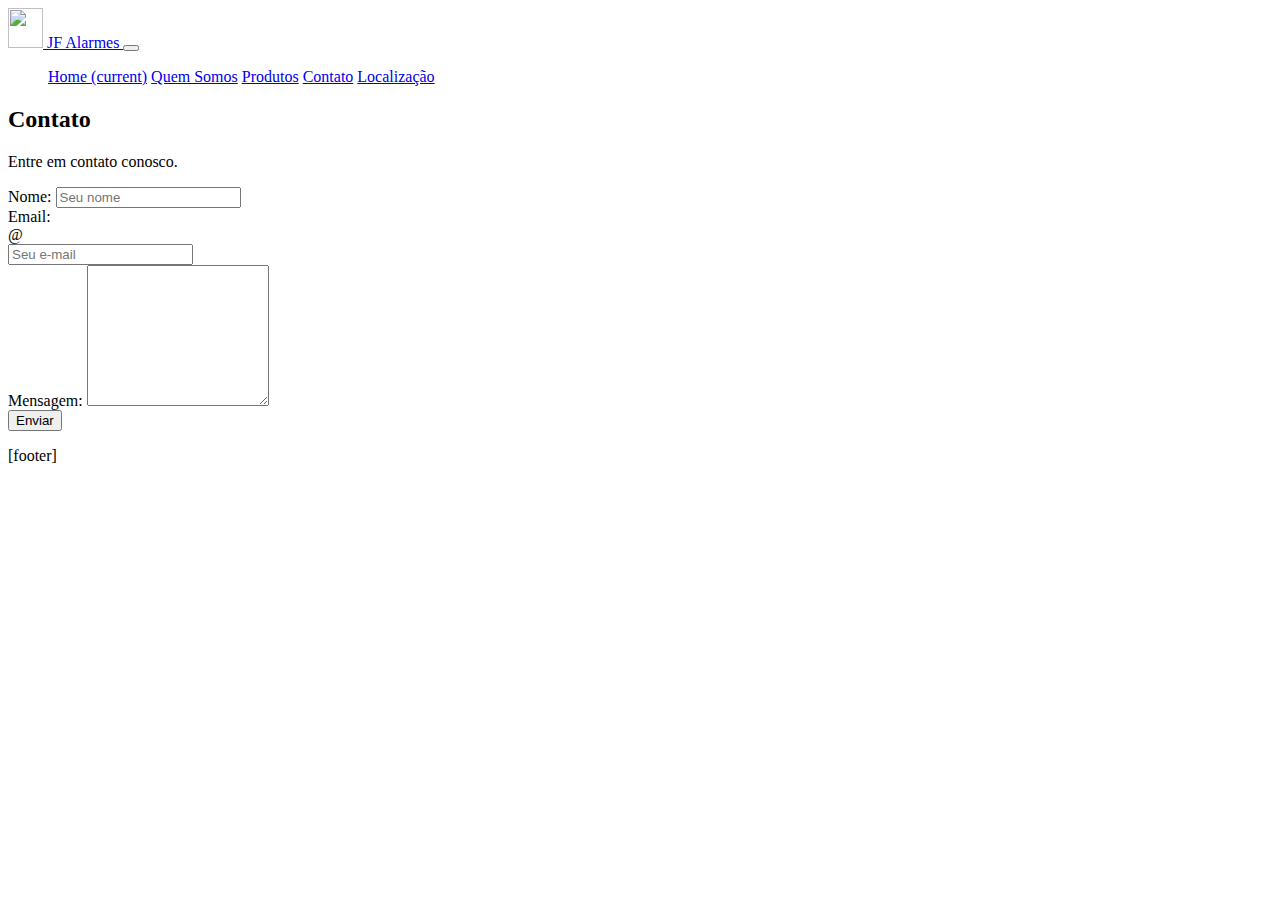
==== html/contato.html @ 75a65a82 "organizando diretorio do projeto, pasta hmtl onde ficara as paginas e assets onde ficara o restante " ====
<!doctype html>
<html>
	<head>
		<title>JF Alarmes - Contato</title>
		<meta charset="utf-8">
		<meta name="viewport" content="width=device-width, initial-scale=1">
		<link rel="stylesheet" href="https://maxcdn.bootstrapcdn.com/bootstrap/4.0.0-beta/css/bootstrap.min.css" integrity="sha384-/Y6pD6FV/Vv2HJnA6t+vslU6fwYXjCFtcEpHbNJ0lyAFsXTsjBbfaDjzALeQsN6M" crossorigin="anonymous">
		<link rel="stylesheet" type="text/css" href="estilo.css">
	</head>
	<body>
		<header class="container">
			<nav class="navbar navbar-expand-lg navbar-light bg-light">
				<a class="navbar-brand" href="#">
    				<img src="img/logo.png" width="35" height="40" class="d-inline-block align-top" alt="">
    				JF Alarmes
  				</a>
				<button class="navbar-toggler" type="button" data-toggle="collapse" data-target="#navbarNavAltMarkup" aria-controls="navbarNavAltMarkup" aria-expanded="false" aria-label="Toggle navigation">
            		<span class="navbar-toggler-icon"></span>
        		</button>
				<div class="collapse navbar-collapse" id="navbarNavAltMarkup">
					<ul class="navbar-nav">
						<a class="nav-item nav-link active" href="#">Home <span class="sr-only">(current)</span></a>
						<a class="nav-item nav-link" href="#">Quem Somos</a>
						<a class="nav-item nav-link" href="#">Produtos</a>
						<a class="nav-item nav-link" href="#contato">Contato</a>
						<a class="nav-item nav-link" href="#">Localização</a>
					</ul>
				</div>
			</nav>	
		</header>
		<section id="contato" class="container">
			<h2>Contato</h2>
			<p>Entre em contato conosco.</p>
			<form>
				<div class="form-group">
					<label for="contato-name">Nome:</label>
					<input class="form-control" id="contato-name" type="text" placeholder="Seu nome">
				</div>
				<div class="form-group">
					<label for="contato-email">Email:</label>
					<div class="input-group">
						<div class="input-group-addon">@</div>
						<input class="form-control" id="contato-email" type="email" placeholder="Seu e-mail">
					</div>
				</div>
				<div class="form-group">
    				<label for="contato-mensagem">Mensagem:</label>
    				<textarea class="form-control" id="contato-mensagem" rows="9"></textarea>
  				</div>
			</form>
			<button class="btn btn-primary" type="submit">Enviar</button>
		</section>
	<script src="https://code.jquery.com/jquery-3.2.1.slim.min.js" integrity="sha384-KJ3o2DKtIkvYIK3UENzmM7KCkRr/rE9/Qpg6aAZGJwFDMVNA/GpGFF93hXpG5KkN" crossorigin="anonymous"></script>
	<script src="https://cdnjs.cloudflare.com/ajax/libs/popper.js/1.11.0/umd/popper.min.js" integrity="sha384-b/U6ypiBEHpOf/4+1nzFpr53nxSS+GLCkfwBdFNTxtclqqenISfwAzpKaMNFNmj4" crossorigin="anonymous"></script>
	<script src="https://maxcdn.bootstrapcdn.com/bootstrap/4.0.0-beta/js/bootstrap.min.js" integrity="sha384-h0AbiXch4ZDo7tp9hKZ4TsHbi047NrKGLO3SEJAg45jXxnGIfYzk4Si90RDIqNm1" crossorigin="anonymous"></script>
	</body>
	<footer class="container">
		<p class="text-center">[footer]</p>
	</footer>
</html>
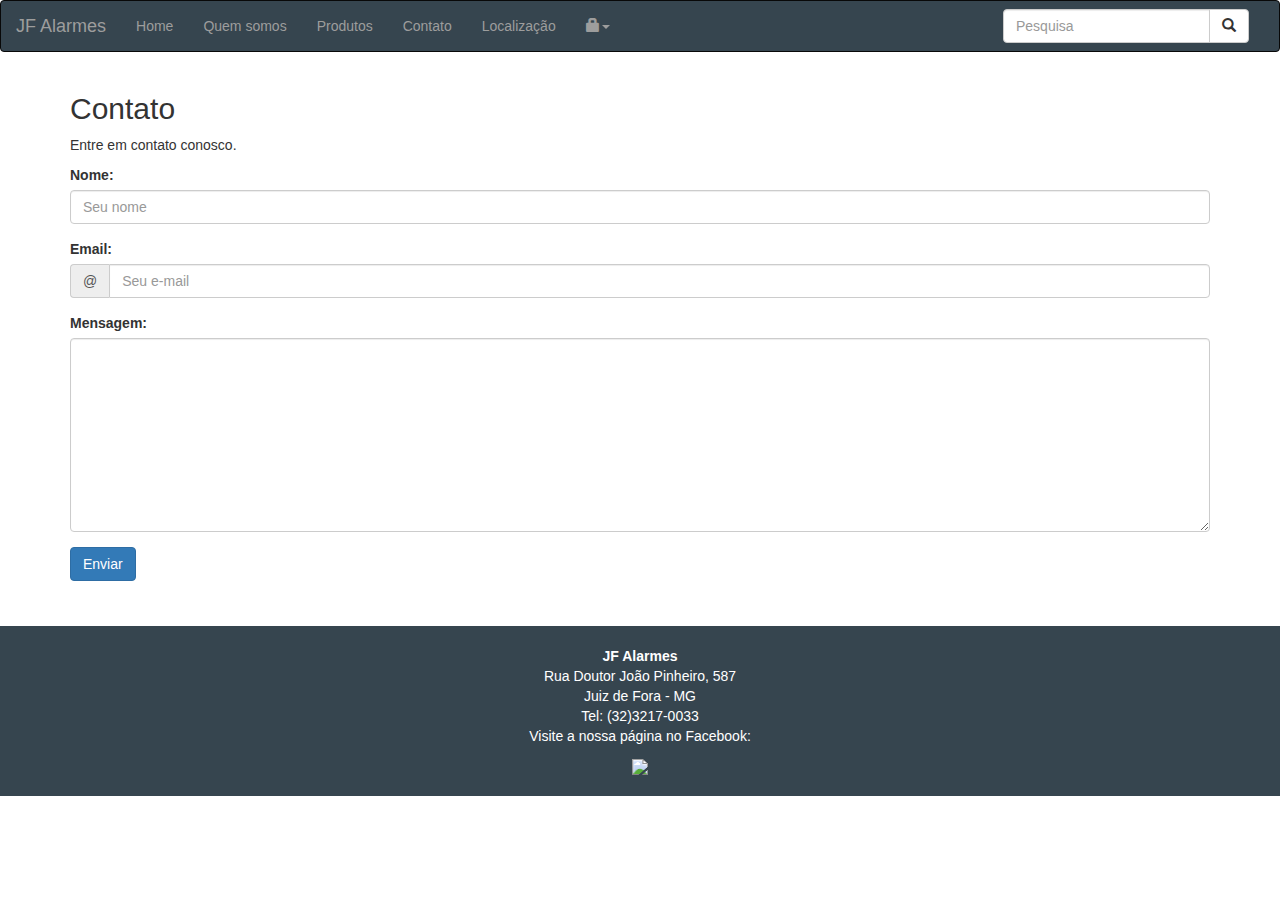
==== commit e9f2b57e: "pagina contato atualizada" ====
--- a/html/contato.html
+++ b/html/contato.html
@@ -1,30 +1,62 @@
 <!doctype html>
 <html>
 	<head>
-		<title>JF Alarmes - Contato</title>
+		<title>JF Alarmes</title>
 		<meta charset="utf-8">
 		<meta name="viewport" content="width=device-width, initial-scale=1">
-		<link rel="stylesheet" href="https://maxcdn.bootstrapcdn.com/bootstrap/4.0.0-beta/css/bootstrap.min.css" integrity="sha384-/Y6pD6FV/Vv2HJnA6t+vslU6fwYXjCFtcEpHbNJ0lyAFsXTsjBbfaDjzALeQsN6M" crossorigin="anonymous">
-		<link rel="stylesheet" type="text/css" href="estilo.css">
+		<link rel="stylesheet" type="text/css" href="../assets/bootstrap/css/bootstrap.min.css">
+		<link rel="stylesheet" type="text/css" href="../assets/estilo.css">
 	</head>
 	<body>
-		<header class="container">
-			<nav class="navbar navbar-expand-lg navbar-light bg-light">
-				<a class="navbar-brand" href="#">
-    				<img src="img/logo.png" width="35" height="40" class="d-inline-block align-top" alt="">
-    				JF Alarmes
-  				</a>
-				<button class="navbar-toggler" type="button" data-toggle="collapse" data-target="#navbarNavAltMarkup" aria-controls="navbarNavAltMarkup" aria-expanded="false" aria-label="Toggle navigation">
-            		<span class="navbar-toggler-icon"></span>
-        		</button>
-				<div class="collapse navbar-collapse" id="navbarNavAltMarkup">
-					<ul class="navbar-nav">
-						<a class="nav-item nav-link active" href="#">Home <span class="sr-only">(current)</span></a>
-						<a class="nav-item nav-link" href="#">Quem Somos</a>
-						<a class="nav-item nav-link" href="#">Produtos</a>
-						<a class="nav-item nav-link" href="#contato">Contato</a>
-						<a class="nav-item nav-link" href="#">Localização</a>
-					</ul>
+		<header>
+			<nav class="navbar navbar-inverse" style="background-color: #36454f">
+				<div class="container-fluid">
+					<div class="navbar-header">
+						<button type="button" class="navbar-toggle collapsed" data-toggle="collapse" data-target="#navbar" aria-expanded="false">
+					        <span class="sr-only">Toggle navigation</span>
+					        <span class="icon-bar"></span>
+					        <span class="icon-bar"></span>
+					        <span class="icon-bar"></span>
+					    </button>
+    					<a class="navbar-brand" href="#">JF Alarmes</a>
+    				</div>
+	    			<div class="collapse navbar-collapse" id="navbar">
+	    				<ul class="nav navbar-nav">
+	    					<li><a href="#">Home</a></li>
+	    					<li><a href="#">Quem somos</a></li>
+	    					<li><a href="#">Produtos</a></li>
+	    					<li><a href="#contato">Contato</a></li>
+	    					<li><a href="#">Localização</a></li>
+		    				<li class="dropdown">
+		    					<a href="#" class="dropdown-toggle" data-toggle="dropdown" role="button" aria-haspopup="true" aria-expanded="false"><span class="glyphicon glyphicon-lock" aria-hidden="true"></span><span class="caret"></span></a>
+		    					<ul class="dropdown-menu">
+		    						<form>
+		    							<div class="form-group">
+		    								<label for="login">Login:</label>
+		    								<input class="form-control" id="login" type="text" placeholder="Usuário">
+		    							</div>
+		    							<div class="form-group">
+		    								<label for="login">Senha:</label>
+		    								<input class="form-control" id="login" type="text" placeholder="Sua senha">
+		    							</div>
+		    						</form>
+		    						<button class="btn btn-primary" type="submit">Entrar</button>
+		    					</ul>
+		    				</li>
+		    			</ul>
+		    			<form class="navbar-form navbar-right">
+							<div class="form-group">
+								<div class="input-group">
+									<input type="text" class="form-control" placeholder="Pesquisa">
+									<span class="input-group-btn">
+										<button type="button" class="btn btn-default" aria-label="Left Align">
+								 			 <span class=" glyphicon glyphicon-search" aria-hidden="true"></span>
+										</button>
+									</span>
+								</div>
+							</div>
+						</form>	
+		    		</div>
 				</div>
 			</nav>	
 		</header>
@@ -50,11 +82,21 @@
 			</form>
 			<button class="btn btn-primary" type="submit">Enviar</button>
 		</section>
-	<script src="https://code.jquery.com/jquery-3.2.1.slim.min.js" integrity="sha384-KJ3o2DKtIkvYIK3UENzmM7KCkRr/rE9/Qpg6aAZGJwFDMVNA/GpGFF93hXpG5KkN" crossorigin="anonymous"></script>
-	<script src="https://cdnjs.cloudflare.com/ajax/libs/popper.js/1.11.0/umd/popper.min.js" integrity="sha384-b/U6ypiBEHpOf/4+1nzFpr53nxSS+GLCkfwBdFNTxtclqqenISfwAzpKaMNFNmj4" crossorigin="anonymous"></script>
-	<script src="https://maxcdn.bootstrapcdn.com/bootstrap/4.0.0-beta/js/bootstrap.min.js" integrity="sha384-h0AbiXch4ZDo7tp9hKZ4TsHbi047NrKGLO3SEJAg45jXxnGIfYzk4Si90RDIqNm1" crossorigin="anonymous"></script>
+	<script src="../assets/jquery.js"></script>
+	<script src="../assets/bootstrap/js/bootstrap.min.js"></script>
 	</body>
-	<footer class="container">
-		<p class="text-center">[footer]</p>
+	<footer>
+		<address>
+			<strong>JF Alarmes</strong><br>
+			Rua Doutor João Pinheiro, 587<br>
+			Juiz de Fora - MG<br>
+			Tel: (32)3217-0033
+		</address>
+		<div>
+			<p>Visite a nossa página no Facebook:</p>
+			<a href="https://pt-br.facebook.com/jfalarmes" target="_blank">
+				<img src="img/fb.png">
+			</a>
+		</div>
 	</footer>
 </html>--- a/assets/estilo.css
+++ b/assets/estilo.css
@@ -0,0 +1,25 @@
+footer{
+	background-color: #36454f;
+	color:#FFFFFF;
+	margin-top: 45px;
+	padding: 20px 0px;
+}
+footer address{
+	margin: 0 0 0;
+	text-align: center;
+}
+footer div{
+	text-align: center;
+}
+.dropdown-menu{
+	padding-top: 10px;
+	padding-right: 10px;
+	padding-bottom: 10px;
+	padding-left: 10px;
+}
+.navbar-inverse .navbar-nav > .open > a, .navbar-inverse .navbar-nav > .open > a:focus, .navbar-inverse .navbar-nav > .open > a:hover{
+	background-color:  #36454f;
+}
+@media(min-width: 906px){
+	
+}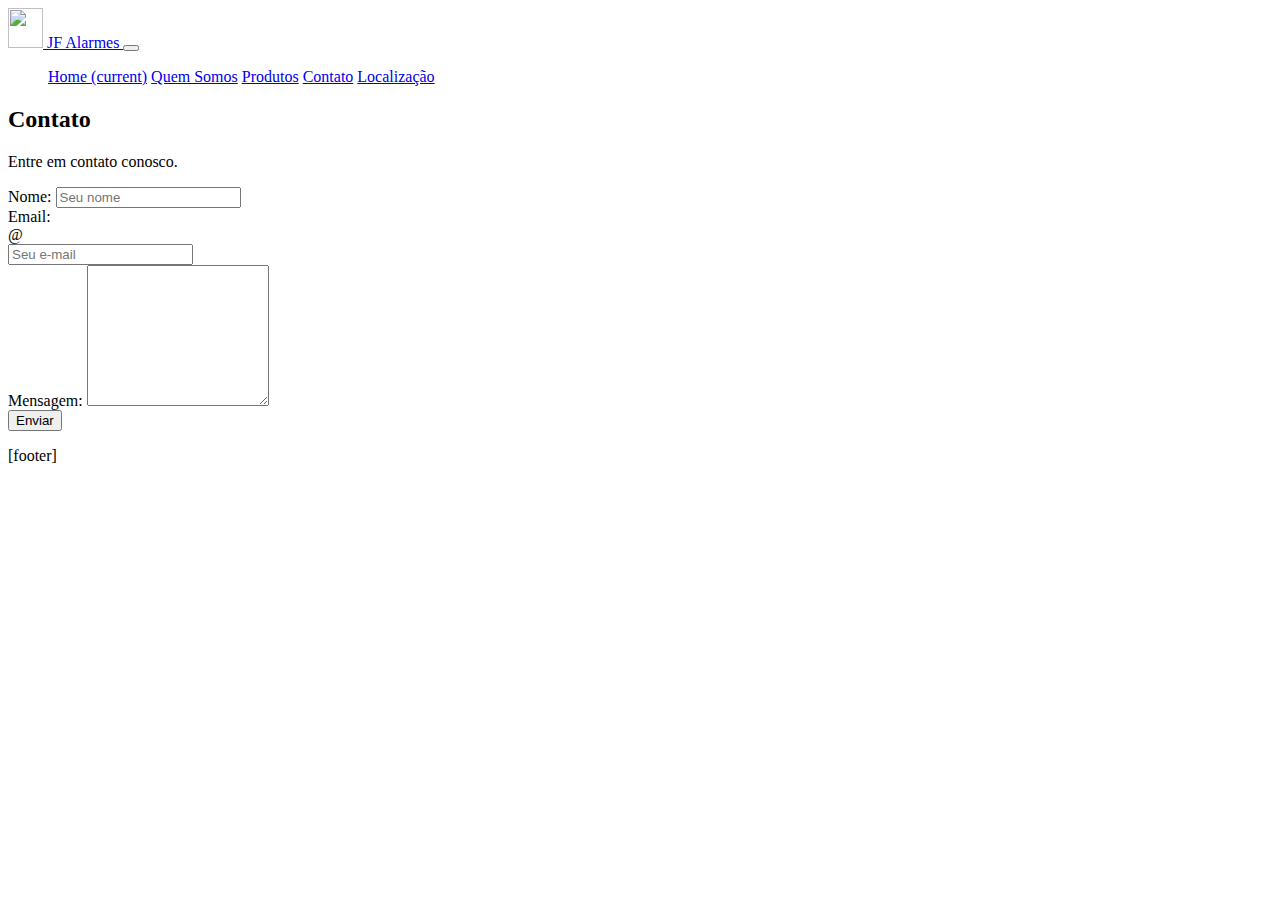
==== commit eae4fe62: "tentar atualizar minha branch" ====
--- a/html/contato.html
+++ b/html/contato.html
@@ -1,62 +1,30 @@
 <!doctype html>
 <html>
 	<head>
-		<title>JF Alarmes</title>
+		<title>JF Alarmes - Contato</title>
 		<meta charset="utf-8">
 		<meta name="viewport" content="width=device-width, initial-scale=1">
-		<link rel="stylesheet" type="text/css" href="../assets/bootstrap/css/bootstrap.min.css">
-		<link rel="stylesheet" type="text/css" href="../assets/estilo.css">
+		<link rel="stylesheet" href="https://maxcdn.bootstrapcdn.com/bootstrap/4.0.0-beta/css/bootstrap.min.css" integrity="sha384-/Y6pD6FV/Vv2HJnA6t+vslU6fwYXjCFtcEpHbNJ0lyAFsXTsjBbfaDjzALeQsN6M" crossorigin="anonymous">
+		<link rel="stylesheet" type="text/css" href="estilo.css">
 	</head>
 	<body>
-		<header>
-			<nav class="navbar navbar-inverse" style="background-color: #36454f">
-				<div class="container-fluid">
-					<div class="navbar-header">
-						<button type="button" class="navbar-toggle collapsed" data-toggle="collapse" data-target="#navbar" aria-expanded="false">
-					        <span class="sr-only">Toggle navigation</span>
-					        <span class="icon-bar"></span>
-					        <span class="icon-bar"></span>
-					        <span class="icon-bar"></span>
-					    </button>
-    					<a class="navbar-brand" href="#">JF Alarmes</a>
-    				</div>
-	    			<div class="collapse navbar-collapse" id="navbar">
-	    				<ul class="nav navbar-nav">
-	    					<li><a href="#">Home</a></li>
-	    					<li><a href="#">Quem somos</a></li>
-	    					<li><a href="#">Produtos</a></li>
-	    					<li><a href="#contato">Contato</a></li>
-	    					<li><a href="#">Localização</a></li>
-		    				<li class="dropdown">
-		    					<a href="#" class="dropdown-toggle" data-toggle="dropdown" role="button" aria-haspopup="true" aria-expanded="false"><span class="glyphicon glyphicon-lock" aria-hidden="true"></span><span class="caret"></span></a>
-		    					<ul class="dropdown-menu">
-		    						<form>
-		    							<div class="form-group">
-		    								<label for="login">Login:</label>
-		    								<input class="form-control" id="login" type="text" placeholder="Usuário">
-		    							</div>
-		    							<div class="form-group">
-		    								<label for="login">Senha:</label>
-		    								<input class="form-control" id="login" type="text" placeholder="Sua senha">
-		    							</div>
-		    						</form>
-		    						<button class="btn btn-primary" type="submit">Entrar</button>
-		    					</ul>
-		    				</li>
-		    			</ul>
-		    			<form class="navbar-form navbar-right">
-							<div class="form-group">
-								<div class="input-group">
-									<input type="text" class="form-control" placeholder="Pesquisa">
-									<span class="input-group-btn">
-										<button type="button" class="btn btn-default" aria-label="Left Align">
-								 			 <span class=" glyphicon glyphicon-search" aria-hidden="true"></span>
-										</button>
-									</span>
-								</div>
-							</div>
-						</form>	
-		    		</div>
+		<header class="container">
+			<nav class="navbar navbar-expand-lg navbar-light bg-light">
+				<a class="navbar-brand" href="#">
+    				<img src="img/logo.png" width="35" height="40" class="d-inline-block align-top" alt="">
+    				JF Alarmes
+  				</a>
+				<button class="navbar-toggler" type="button" data-toggle="collapse" data-target="#navbarNavAltMarkup" aria-controls="navbarNavAltMarkup" aria-expanded="false" aria-label="Toggle navigation">
+            		<span class="navbar-toggler-icon"></span>
+        		</button>
+				<div class="collapse navbar-collapse" id="navbarNavAltMarkup">
+					<ul class="navbar-nav">
+						<a class="nav-item nav-link active" href="#">Home <span class="sr-only">(current)</span></a>
+						<a class="nav-item nav-link" href="#">Quem Somos</a>
+						<a class="nav-item nav-link" href="#">Produtos</a>
+						<a class="nav-item nav-link" href="#contato">Contato</a>
+						<a class="nav-item nav-link" href="#">Localização</a>
+					</ul>
 				</div>
 			</nav>	
 		</header>
@@ -82,21 +50,11 @@
 			</form>
 			<button class="btn btn-primary" type="submit">Enviar</button>
 		</section>
-	<script src="../assets/jquery.js"></script>
-	<script src="../assets/bootstrap/js/bootstrap.min.js"></script>
+	<script src="https://code.jquery.com/jquery-3.2.1.slim.min.js" integrity="sha384-KJ3o2DKtIkvYIK3UENzmM7KCkRr/rE9/Qpg6aAZGJwFDMVNA/GpGFF93hXpG5KkN" crossorigin="anonymous"></script>
+	<script src="https://cdnjs.cloudflare.com/ajax/libs/popper.js/1.11.0/umd/popper.min.js" integrity="sha384-b/U6ypiBEHpOf/4+1nzFpr53nxSS+GLCkfwBdFNTxtclqqenISfwAzpKaMNFNmj4" crossorigin="anonymous"></script>
+	<script src="https://maxcdn.bootstrapcdn.com/bootstrap/4.0.0-beta/js/bootstrap.min.js" integrity="sha384-h0AbiXch4ZDo7tp9hKZ4TsHbi047NrKGLO3SEJAg45jXxnGIfYzk4Si90RDIqNm1" crossorigin="anonymous"></script>
 	</body>
-	<footer>
-		<address>
-			<strong>JF Alarmes</strong><br>
-			Rua Doutor João Pinheiro, 587<br>
-			Juiz de Fora - MG<br>
-			Tel: (32)3217-0033
-		</address>
-		<div>
-			<p>Visite a nossa página no Facebook:</p>
-			<a href="https://pt-br.facebook.com/jfalarmes" target="_blank">
-				<img src="img/fb.png">
-			</a>
-		</div>
+	<footer class="container">
+		<p class="text-center">[footer]</p>
 	</footer>
 </html>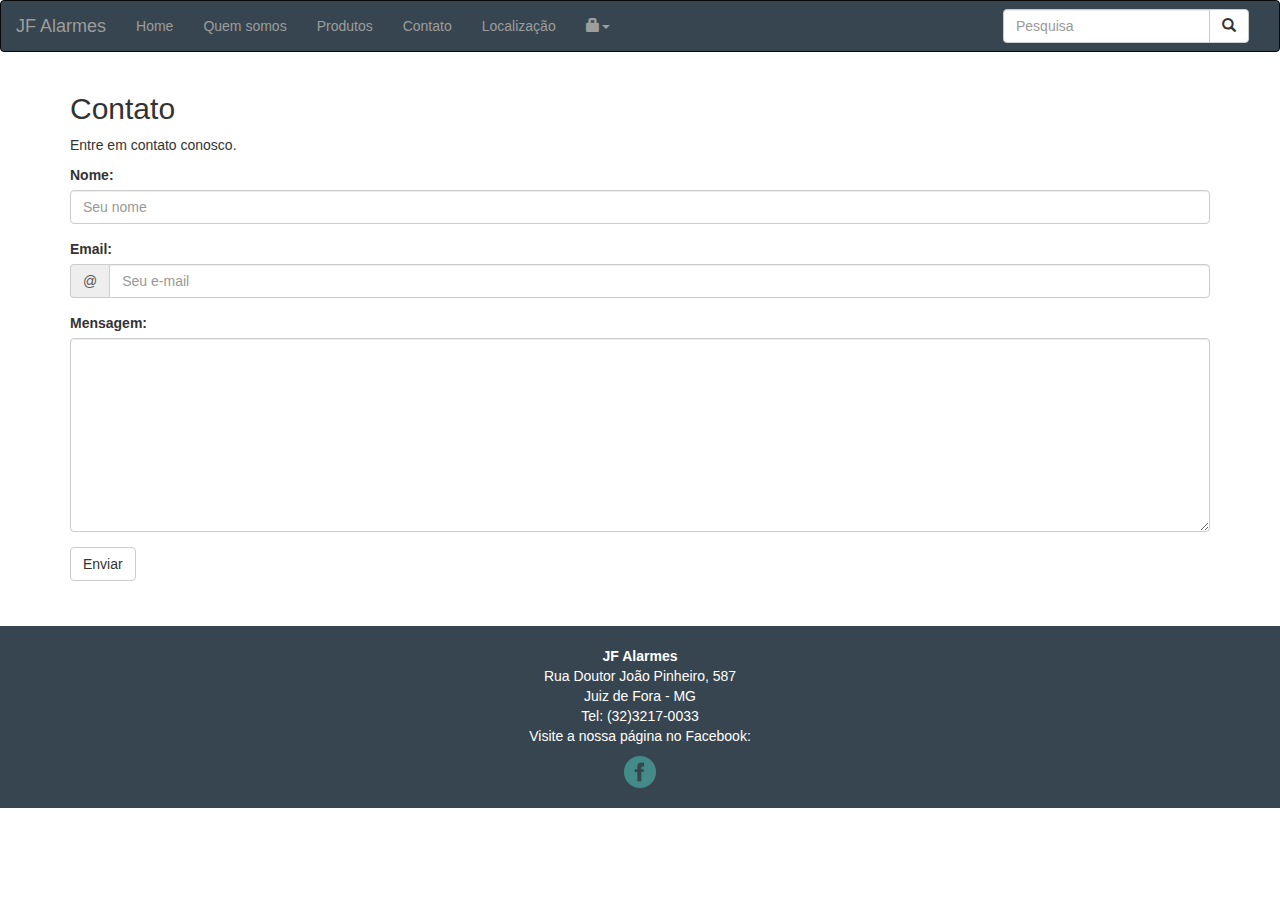
==== commit c0d39157: "navbar atualizada" ====
--- a/html/contato.html
+++ b/html/contato.html
@@ -1,30 +1,62 @@
 <!doctype html>
 <html>
 	<head>
-		<title>JF Alarmes - Contato</title>
+		<title>JF Alarmes</title>
 		<meta charset="utf-8">
 		<meta name="viewport" content="width=device-width, initial-scale=1">
-		<link rel="stylesheet" href="https://maxcdn.bootstrapcdn.com/bootstrap/4.0.0-beta/css/bootstrap.min.css" integrity="sha384-/Y6pD6FV/Vv2HJnA6t+vslU6fwYXjCFtcEpHbNJ0lyAFsXTsjBbfaDjzALeQsN6M" crossorigin="anonymous">
-		<link rel="stylesheet" type="text/css" href="estilo.css">
+		<link rel="stylesheet" type="text/css" href="../assets/bootstrap/css/bootstrap.min.css">
+		<link rel="stylesheet" type="text/css" href="../assets/estilo.css">
 	</head>
 	<body>
-		<header class="container">
-			<nav class="navbar navbar-expand-lg navbar-light bg-light">
-				<a class="navbar-brand" href="#">
-    				<img src="img/logo.png" width="35" height="40" class="d-inline-block align-top" alt="">
-    				JF Alarmes
-  				</a>
-				<button class="navbar-toggler" type="button" data-toggle="collapse" data-target="#navbarNavAltMarkup" aria-controls="navbarNavAltMarkup" aria-expanded="false" aria-label="Toggle navigation">
-            		<span class="navbar-toggler-icon"></span>
-        		</button>
-				<div class="collapse navbar-collapse" id="navbarNavAltMarkup">
-					<ul class="navbar-nav">
-						<a class="nav-item nav-link active" href="#">Home <span class="sr-only">(current)</span></a>
-						<a class="nav-item nav-link" href="#">Quem Somos</a>
-						<a class="nav-item nav-link" href="#">Produtos</a>
-						<a class="nav-item nav-link" href="#contato">Contato</a>
-						<a class="nav-item nav-link" href="#">Localização</a>
-					</ul>
+		<header>
+			<nav class="navbar navbar-inverse" style="background-color: #36454f">
+				<div class="container-fluid">
+					<div class="navbar-header">
+						<button type="button" class="navbar-toggle collapsed" data-toggle="collapse" data-target="#navbar" aria-expanded="false">
+					        <span class="sr-only">Toggle navigation</span>
+					        <span class="icon-bar"></span>
+					        <span class="icon-bar"></span>
+					        <span class="icon-bar"></span>
+					    </button>
+    					<a class="navbar-brand" href="#">JF Alarmes</a>
+    				</div>
+	    			<div class="collapse navbar-collapse" id="navbar">
+	    				<ul class="nav navbar-nav">
+	    					<li><a href="#">Home</a></li>
+	    					<li><a href="#">Quem somos</a></li>
+	    					<li><a href="#">Produtos</a></li>
+	    					<li><a href="#contato">Contato</a></li>
+	    					<li><a href="#">Localização</a></li>
+		    				<li class="dropdown">
+		    					<a href="#" class="dropdown-toggle" data-toggle="dropdown" role="button" aria-haspopup="true" aria-expanded="false"><span class="glyphicon glyphicon-lock" aria-hidden="true"></span><span class="caret"></span></a>
+		    					<ul class="dropdown-menu">
+		    						<form>
+		    							<div class="form-group">
+		    								<label for="login">Login:</label>
+		    								<input class="form-control" id="login" type="text" placeholder="Usuário">
+		    							</div>
+		    							<div class="form-group">
+		    								<label for="login">Senha:</label>
+		    								<input class="form-control" id="login" type="text" placeholder="Sua senha">
+		    							</div>
+		    						</form>
+		    						<button class="btn btn-default" type="submit">Entrar</button>
+		    					</ul>
+		    				</li>
+		    			</ul>
+			    		<form class="navbar-form navbar-right">
+							<div class="form-group">
+								<div class="input-group">
+									<input type="text" class="form-control" placeholder="Pesquisa">
+									<span class="input-group-btn">
+										<button type="button" class="btn btn-default" aria-label="Left Align">
+									 		<span class=" glyphicon glyphicon-search" aria-hidden="true"></span>
+										</button>
+									</span>
+								</div>
+							</div>
+						</form>
+		    		</div>
 				</div>
 			</nav>	
 		</header>
@@ -48,13 +80,23 @@
     				<textarea class="form-control" id="contato-mensagem" rows="9"></textarea>
   				</div>
 			</form>
-			<button class="btn btn-primary" type="submit">Enviar</button>
+			<button class="btn btn-default" type="submit">Enviar</button>
 		</section>
-	<script src="https://code.jquery.com/jquery-3.2.1.slim.min.js" integrity="sha384-KJ3o2DKtIkvYIK3UENzmM7KCkRr/rE9/Qpg6aAZGJwFDMVNA/GpGFF93hXpG5KkN" crossorigin="anonymous"></script>
-	<script src="https://cdnjs.cloudflare.com/ajax/libs/popper.js/1.11.0/umd/popper.min.js" integrity="sha384-b/U6ypiBEHpOf/4+1nzFpr53nxSS+GLCkfwBdFNTxtclqqenISfwAzpKaMNFNmj4" crossorigin="anonymous"></script>
-	<script src="https://maxcdn.bootstrapcdn.com/bootstrap/4.0.0-beta/js/bootstrap.min.js" integrity="sha384-h0AbiXch4ZDo7tp9hKZ4TsHbi047NrKGLO3SEJAg45jXxnGIfYzk4Si90RDIqNm1" crossorigin="anonymous"></script>
+	<script src="../assets/jquery.js"></script>
+	<script src="../assets/bootstrap/js/bootstrap.min.js"></script>
 	</body>
-	<footer class="container">
-		<p class="text-center">[footer]</p>
+	<footer>
+		<address>
+			<strong>JF Alarmes</strong><br>
+			Rua Doutor João Pinheiro, 587<br>
+			Juiz de Fora - MG<br>
+			Tel: (32)3217-0033
+		</address>
+		<div>
+			<p>Visite a nossa página no Facebook:</p>
+			<a href="https://pt-br.facebook.com/jfalarmes" target="_blank">
+				<img src="../assets/img/fb.png">
+			</a>
+		</div>
 	</footer>
 </html>--- a/assets/estilo.css
+++ b/assets/estilo.css
@@ -0,0 +1,27 @@
+footer{
+	background-color: #36454f;
+	color:#FFFFFF;
+	margin-top: 45px;
+	padding: 20px 0px;
+}
+footer address{
+	margin: 0 0 0;
+	text-align: center;
+}
+footer div{
+	text-align: center;
+}
+.dropdown-menu{
+	padding-top: 10px;
+	padding-right: 10px;
+	padding-bottom: 10px;
+	padding-left: 10px;
+}
+.navbar-inverse .navbar-nav > .open > a, .navbar-inverse .navbar-nav > .open > a:focus, .navbar-inverse .navbar-nav > .open > a:hover{
+	background-color:  #36454f;
+}
+@media(min-width: 768px) and (max-width: 906px){
+	#login.form-control{
+		width: 50%;
+	}
+}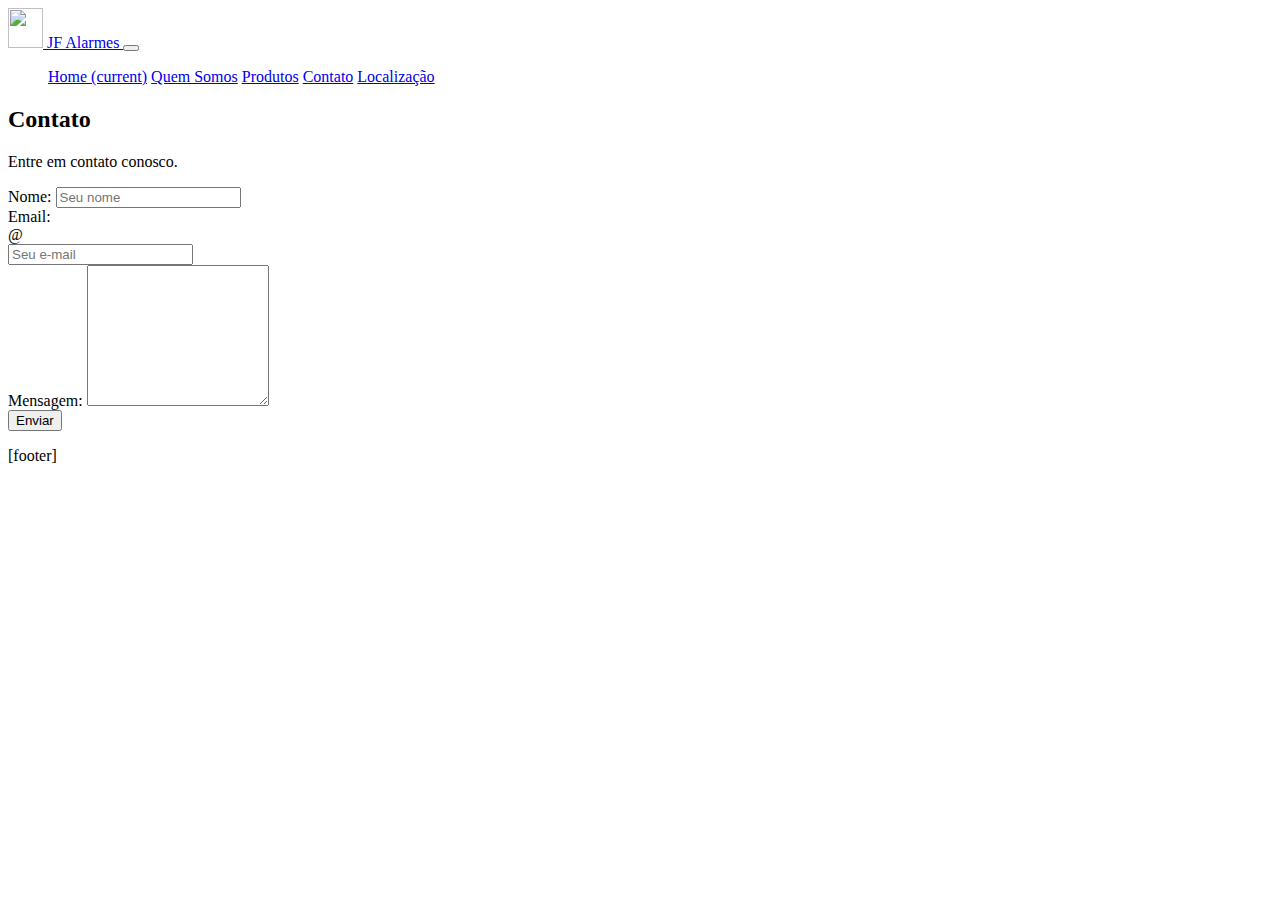
==== commit 95743e15: "Add files via upload" ====
--- a/html/contato.html
+++ b/html/contato.html
@@ -1,62 +1,30 @@
 <!doctype html>
 <html>
 	<head>
-		<title>JF Alarmes</title>
+		<title>JF Alarmes - Contato</title>
 		<meta charset="utf-8">
 		<meta name="viewport" content="width=device-width, initial-scale=1">
-		<link rel="stylesheet" type="text/css" href="../assets/bootstrap/css/bootstrap.min.css">
-		<link rel="stylesheet" type="text/css" href="../assets/estilo.css">
+		<link rel="stylesheet" href="https://maxcdn.bootstrapcdn.com/bootstrap/4.0.0-beta/css/bootstrap.min.css" integrity="sha384-/Y6pD6FV/Vv2HJnA6t+vslU6fwYXjCFtcEpHbNJ0lyAFsXTsjBbfaDjzALeQsN6M" crossorigin="anonymous">
+		<link rel="stylesheet" type="text/css" href="estilo.css">
 	</head>
 	<body>
-		<header>
-			<nav class="navbar navbar-inverse" style="background-color: #36454f">
-				<div class="container-fluid">
-					<div class="navbar-header">
-						<button type="button" class="navbar-toggle collapsed" data-toggle="collapse" data-target="#navbar" aria-expanded="false">
-					        <span class="sr-only">Toggle navigation</span>
-					        <span class="icon-bar"></span>
-					        <span class="icon-bar"></span>
-					        <span class="icon-bar"></span>
-					    </button>
-    					<a class="navbar-brand" href="#">JF Alarmes</a>
-    				</div>
-	    			<div class="collapse navbar-collapse" id="navbar">
-	    				<ul class="nav navbar-nav">
-	    					<li><a href="#">Home</a></li>
-	    					<li><a href="#">Quem somos</a></li>
-	    					<li><a href="#">Produtos</a></li>
-	    					<li><a href="#contato">Contato</a></li>
-	    					<li><a href="#">Localização</a></li>
-		    				<li class="dropdown">
-		    					<a href="#" class="dropdown-toggle" data-toggle="dropdown" role="button" aria-haspopup="true" aria-expanded="false"><span class="glyphicon glyphicon-lock" aria-hidden="true"></span><span class="caret"></span></a>
-		    					<ul class="dropdown-menu">
-		    						<form>
-		    							<div class="form-group">
-		    								<label for="login">Login:</label>
-		    								<input class="form-control" id="login" type="text" placeholder="Usuário">
-		    							</div>
-		    							<div class="form-group">
-		    								<label for="login">Senha:</label>
-		    								<input class="form-control" id="login" type="text" placeholder="Sua senha">
-		    							</div>
-		    						</form>
-		    						<button class="btn btn-default" type="submit">Entrar</button>
-		    					</ul>
-		    				</li>
-		    			</ul>
-			    		<form class="navbar-form navbar-right">
-							<div class="form-group">
-								<div class="input-group">
-									<input type="text" class="form-control" placeholder="Pesquisa">
-									<span class="input-group-btn">
-										<button type="button" class="btn btn-default" aria-label="Left Align">
-									 		<span class=" glyphicon glyphicon-search" aria-hidden="true"></span>
-										</button>
-									</span>
-								</div>
-							</div>
-						</form>
-		    		</div>
+		<header class="container">
+			<nav class="navbar navbar-expand-lg navbar-light bg-light">
+				<a class="navbar-brand" href="#">
+    				<img src="img/logo.png" width="35" height="40" class="d-inline-block align-top" alt="">
+    				JF Alarmes
+  				</a>
+				<button class="navbar-toggler" type="button" data-toggle="collapse" data-target="#navbarNavAltMarkup" aria-controls="navbarNavAltMarkup" aria-expanded="false" aria-label="Toggle navigation">
+            		<span class="navbar-toggler-icon"></span>
+        		</button>
+				<div class="collapse navbar-collapse" id="navbarNavAltMarkup">
+					<ul class="navbar-nav">
+						<a class="nav-item nav-link active" href="#">Home <span class="sr-only">(current)</span></a>
+						<a class="nav-item nav-link" href="#">Quem Somos</a>
+						<a class="nav-item nav-link" href="#">Produtos</a>
+						<a class="nav-item nav-link" href="#contato">Contato</a>
+						<a class="nav-item nav-link" href="#">Localização</a>
+					</ul>
 				</div>
 			</nav>	
 		</header>
@@ -80,23 +48,13 @@
     				<textarea class="form-control" id="contato-mensagem" rows="9"></textarea>
   				</div>
 			</form>
-			<button class="btn btn-default" type="submit">Enviar</button>
+			<button class="btn btn-primary" type="submit">Enviar</button>
 		</section>
-	<script src="../assets/jquery.js"></script>
-	<script src="../assets/bootstrap/js/bootstrap.min.js"></script>
+	<script src="https://code.jquery.com/jquery-3.2.1.slim.min.js" integrity="sha384-KJ3o2DKtIkvYIK3UENzmM7KCkRr/rE9/Qpg6aAZGJwFDMVNA/GpGFF93hXpG5KkN" crossorigin="anonymous"></script>
+	<script src="https://cdnjs.cloudflare.com/ajax/libs/popper.js/1.11.0/umd/popper.min.js" integrity="sha384-b/U6ypiBEHpOf/4+1nzFpr53nxSS+GLCkfwBdFNTxtclqqenISfwAzpKaMNFNmj4" crossorigin="anonymous"></script>
+	<script src="https://maxcdn.bootstrapcdn.com/bootstrap/4.0.0-beta/js/bootstrap.min.js" integrity="sha384-h0AbiXch4ZDo7tp9hKZ4TsHbi047NrKGLO3SEJAg45jXxnGIfYzk4Si90RDIqNm1" crossorigin="anonymous"></script>
 	</body>
-	<footer>
-		<address>
-			<strong>JF Alarmes</strong><br>
-			Rua Doutor João Pinheiro, 587<br>
-			Juiz de Fora - MG<br>
-			Tel: (32)3217-0033
-		</address>
-		<div>
-			<p>Visite a nossa página no Facebook:</p>
-			<a href="https://pt-br.facebook.com/jfalarmes" target="_blank">
-				<img src="../assets/img/fb.png">
-			</a>
-		</div>
+	<footer class="container">
+		<p class="text-center">[footer]</p>
 	</footer>
 </html>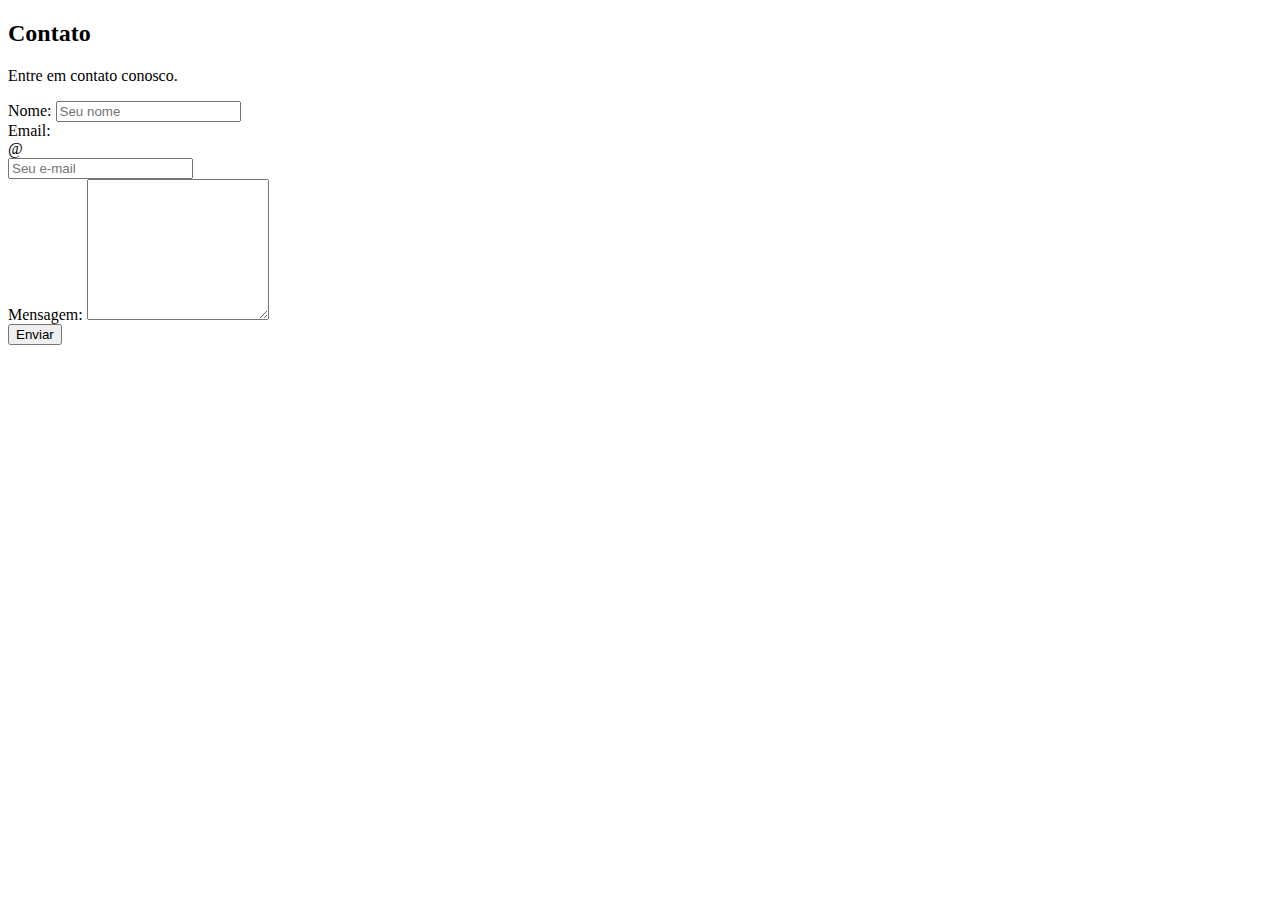
==== commit 23e8c469: "organização dos diretorios" ====
--- a/html/contato.html
+++ b/html/contato.html
@@ -1,33 +1,12 @@
 <!doctype html>
 <html>
 	<head>
-		<title>JF Alarmes - Contato</title>
+		<title>JF Alarmes</title>
 		<meta charset="utf-8">
 		<meta name="viewport" content="width=device-width, initial-scale=1">
-		<link rel="stylesheet" href="https://maxcdn.bootstrapcdn.com/bootstrap/4.0.0-beta/css/bootstrap.min.css" integrity="sha384-/Y6pD6FV/Vv2HJnA6t+vslU6fwYXjCFtcEpHbNJ0lyAFsXTsjBbfaDjzALeQsN6M" crossorigin="anonymous">
-		<link rel="stylesheet" type="text/css" href="estilo.css">
+		<link rel="stylesheet" type="text/css" href="../assets/bootstrap/css/bootstrap.min.css">
 	</head>
 	<body>
-		<header class="container">
-			<nav class="navbar navbar-expand-lg navbar-light bg-light">
-				<a class="navbar-brand" href="#">
-    				<img src="img/logo.png" width="35" height="40" class="d-inline-block align-top" alt="">
-    				JF Alarmes
-  				</a>
-				<button class="navbar-toggler" type="button" data-toggle="collapse" data-target="#navbarNavAltMarkup" aria-controls="navbarNavAltMarkup" aria-expanded="false" aria-label="Toggle navigation">
-            		<span class="navbar-toggler-icon"></span>
-        		</button>
-				<div class="collapse navbar-collapse" id="navbarNavAltMarkup">
-					<ul class="navbar-nav">
-						<a class="nav-item nav-link active" href="#">Home <span class="sr-only">(current)</span></a>
-						<a class="nav-item nav-link" href="#">Quem Somos</a>
-						<a class="nav-item nav-link" href="#">Produtos</a>
-						<a class="nav-item nav-link" href="#contato">Contato</a>
-						<a class="nav-item nav-link" href="#">Localização</a>
-					</ul>
-				</div>
-			</nav>	
-		</header>
 		<section id="contato" class="container">
 			<h2>Contato</h2>
 			<p>Entre em contato conosco.</p>
@@ -48,13 +27,7 @@
     				<textarea class="form-control" id="contato-mensagem" rows="9"></textarea>
   				</div>
 			</form>
-			<button class="btn btn-primary" type="submit">Enviar</button>
+			<button class="btn btn-default" type="submit">Enviar</button>
 		</section>
-	<script src="https://code.jquery.com/jquery-3.2.1.slim.min.js" integrity="sha384-KJ3o2DKtIkvYIK3UENzmM7KCkRr/rE9/Qpg6aAZGJwFDMVNA/GpGFF93hXpG5KkN" crossorigin="anonymous"></script>
-	<script src="https://cdnjs.cloudflare.com/ajax/libs/popper.js/1.11.0/umd/popper.min.js" integrity="sha384-b/U6ypiBEHpOf/4+1nzFpr53nxSS+GLCkfwBdFNTxtclqqenISfwAzpKaMNFNmj4" crossorigin="anonymous"></script>
-	<script src="https://maxcdn.bootstrapcdn.com/bootstrap/4.0.0-beta/js/bootstrap.min.js" integrity="sha384-h0AbiXch4ZDo7tp9hKZ4TsHbi047NrKGLO3SEJAg45jXxnGIfYzk4Si90RDIqNm1" crossorigin="anonymous"></script>
 	</body>
-	<footer class="container">
-		<p class="text-center">[footer]</p>
-	</footer>
 </html>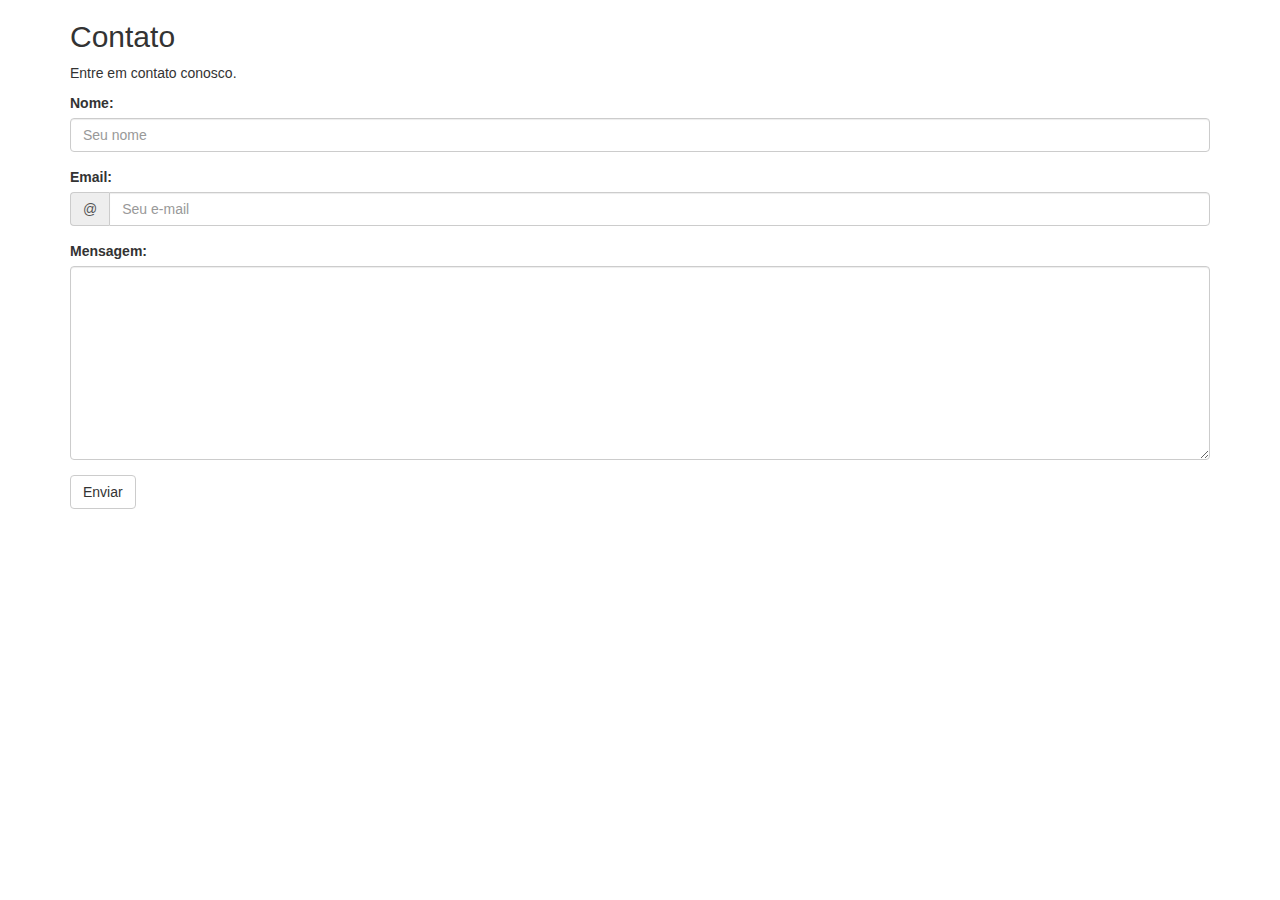
==== commit a5e1550f: "atualizacao do diretorio" ====
--- a/html/contato.html
+++ b/html/contato.html
@@ -1,13 +1,15 @@
-<!doctype html>
+<!DOCTYPE html>
 <html>
 	<head>
-		<title>JF Alarmes</title>
+		<meta http-equiv="X-UA-Compatible" content="IE=edge">
 		<meta charset="utf-8">
 		<meta name="viewport" content="width=device-width, initial-scale=1">
-		<link rel="stylesheet" type="text/css" href="../assets/bootstrap/css/bootstrap.min.css">
+		<link rel="stylesheet" type="text/css" href="../assets/css/bootstrap.min.css">
+		<title>JF Alarmes - Contato</title>
+		<link rel="shortcut icon" type="image/png" href="../assets/img/favicon.png">
 	</head>
 	<body>
-		<section id="contato" class="container">
+		<section class="container">
 			<h2>Contato</h2>
 			<p>Entre em contato conosco.</p>
 			<form>
